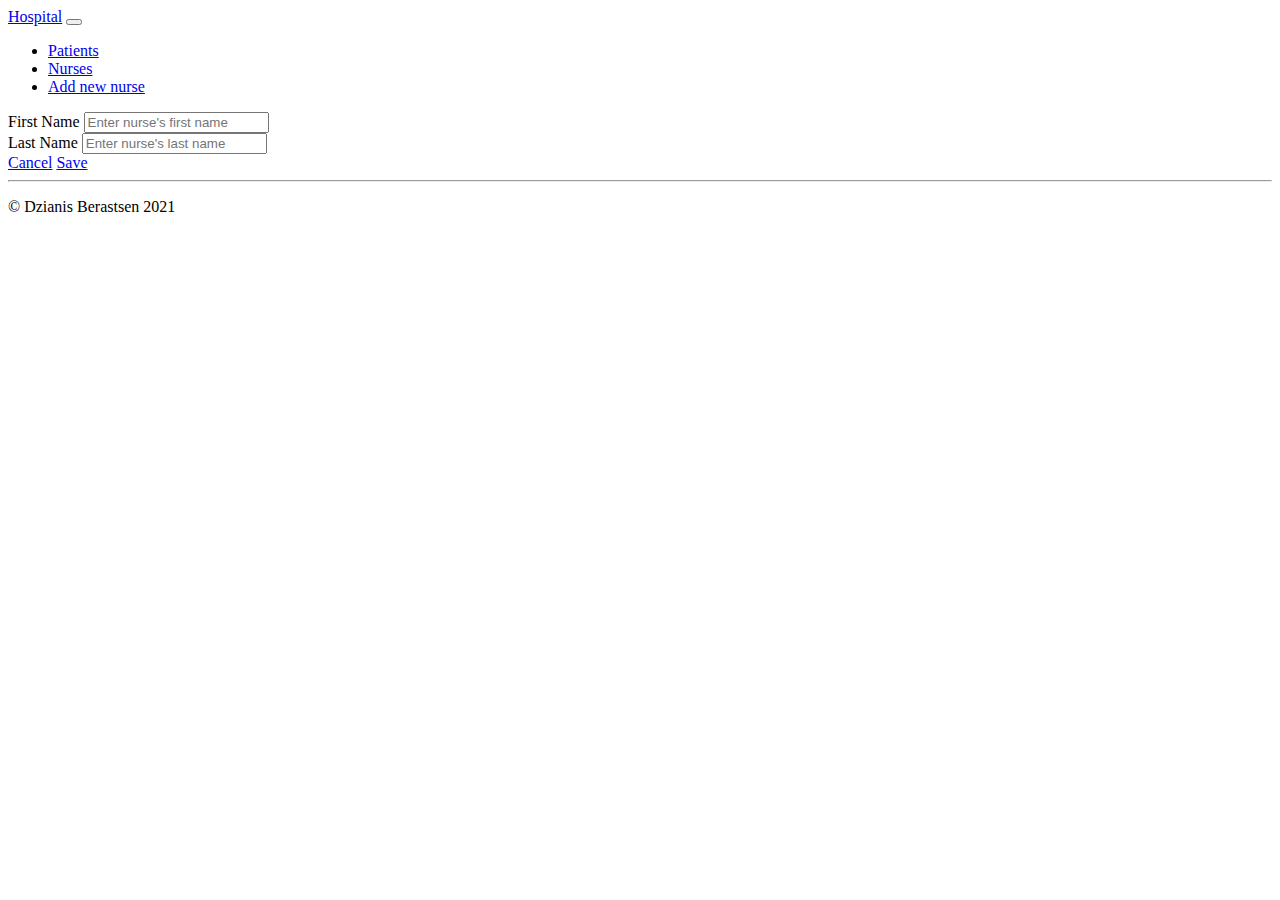
==== web-app/src/main/webapp/WEB-INF/templates/html/nurse.html @ f0fb5d43 "implement full patient template" ====
<!DOCTYPE html>
<html lang="en" xmlns="http://www.w3.org/1999/xhtml"
      xmlns:th="http://www.thymeleaf.org">
<head>
    <meta charset="UTF-8">
    <title>Nurse</title>
    <link href="https://cdn.jsdelivr.net/npm/bootstrap@5.1.3/dist/css/bootstrap.min.css"
          th:href="@{https://cdn.jsdelivr.net/npm/bootstrap@5.1.3/dist/css/bootstrap.min.css}"
          rel="stylesheet" integrity="sha384-1BmE4kWBq78iYhFldvKuhfTAU6auU8tT94WrHftjDbrCEXSU1oBoqyl2QvZ6jIW3"
          crossorigin="anonymous">
    <link rel="stylesheet" href="../css/style.css"
          th:href="@{../css/style.css}">
</head>
<body>
<header>
    <nav class="mb-3 navbar navbar-expand-lg navbar-light bg-light">
        <div class="container-fluid">
            <a class="navbar-brand" href="index.html">Hospital</a>
            <button class="navbar-toggler" type="button" data-bs-toggle="collapse" data-bs-target="#navbarNav" aria-controls="navbarNav" aria-expanded="false" aria-label="Toggle navigation">
                <span class="navbar-toggler-icon"></span>
            </button>
            <div class="collapse navbar-collapse" id="navbarNav">
                <ul class="nav nav-pills" id="pills-tab" role="tablist">
                    <li class="nav-item" role="presentation">
                        <a class="nav-link" th:href="@{/patients}" href="patients.html">Patients</a>

                    </li>
                    <li class="nav-item" role="presentation">
                        <a class="nav-link" th:href="@{/nurses}" href="nurses.html">Nurses</a>
                    </li>
                    <li class="nav-item">
                        <a th:href="@{/nurse}" href="nurse.html"
                           class="nav-link active"
                           title="Add nurse">
                            <span class="d-none d-sm-inline"
                            th:text="${isNew} ? '+ Add new nurse' : 'Update nurse'"> Add new nurse</span>
                        </a>
                    </li>
                </ul>
            </div>
        </div>
    </nav>
</header>
<section id="department">
    <div class="container-fluid">
        <div class="row">
            <div class="col">
                <div class="card">
                    <div class="card-body">
                            <form id="nurseForm" class="d-flex flex-column justify-content-center align-items-center"
                                  method="post" action="nurses.html"
                                  th:object="${nurse}"
                                  th:method="@{post}"
                                  th:action="@{${#httpServletRequest.servletPath}}">
                                <input id="field_nurseId"
                                       type="hidden"
                                       th:field="*{id}"/>
                                <div class="form-group mb-3 ml-20" style="width: 30%">
                                    <label for="firstName">First Name</label>
                                    <input type="text" class="form-control" id="firstName" th:field="*{firstName}" placeholder="Enter nurse's first name">
                                </div>
                                <div class="form-group mb-3" style="width: 30%">
                                    <label for="lastName">Last Name</label>
                                    <input type="text" class="form-control" id="lastName" th:field="*{lastName}" placeholder="Enter nurse's last name">
                                </div>
                                <div>
                                    <a href="nurses.html"
                                       th:href="@{/nurses}"
                                       class="btn btn-secondary me-1"
                                       title="Cancel">Cancel</a>
                                    <a href="nurses.html"
                                       th:href="@{/nurses}"
                                       th:onclick="@{document.forms['nurseForm'].submit(); return false;}"
                                       class="btn btn-primary"
                                       title="Save nurse">Save</a>
                                </div>
                            </form>
                    </div>
                </div>
            </div>
        </div>
    </div>
</section>
<footer>
    <hr>
    <p class="text-center text-secondary">© Dzianis Berastsen 2021</p>
</footer>
<script th:src="@{../js/index.js}" ></script>
<script th:src="@{https://cdn.jsdelivr.net/npm/bootstrap@5.1.3/dist/js/bootstrap.bundle.min.js}"
        integrity="sha384-ka7Sk0Gln4gmtz2MlQnikT1wXgYsOg+OMhuP+IlRH9sENBO0LRn5q+8nbTov4+1p"
        crossorigin="anonymous">
</script>
</body>
</html>
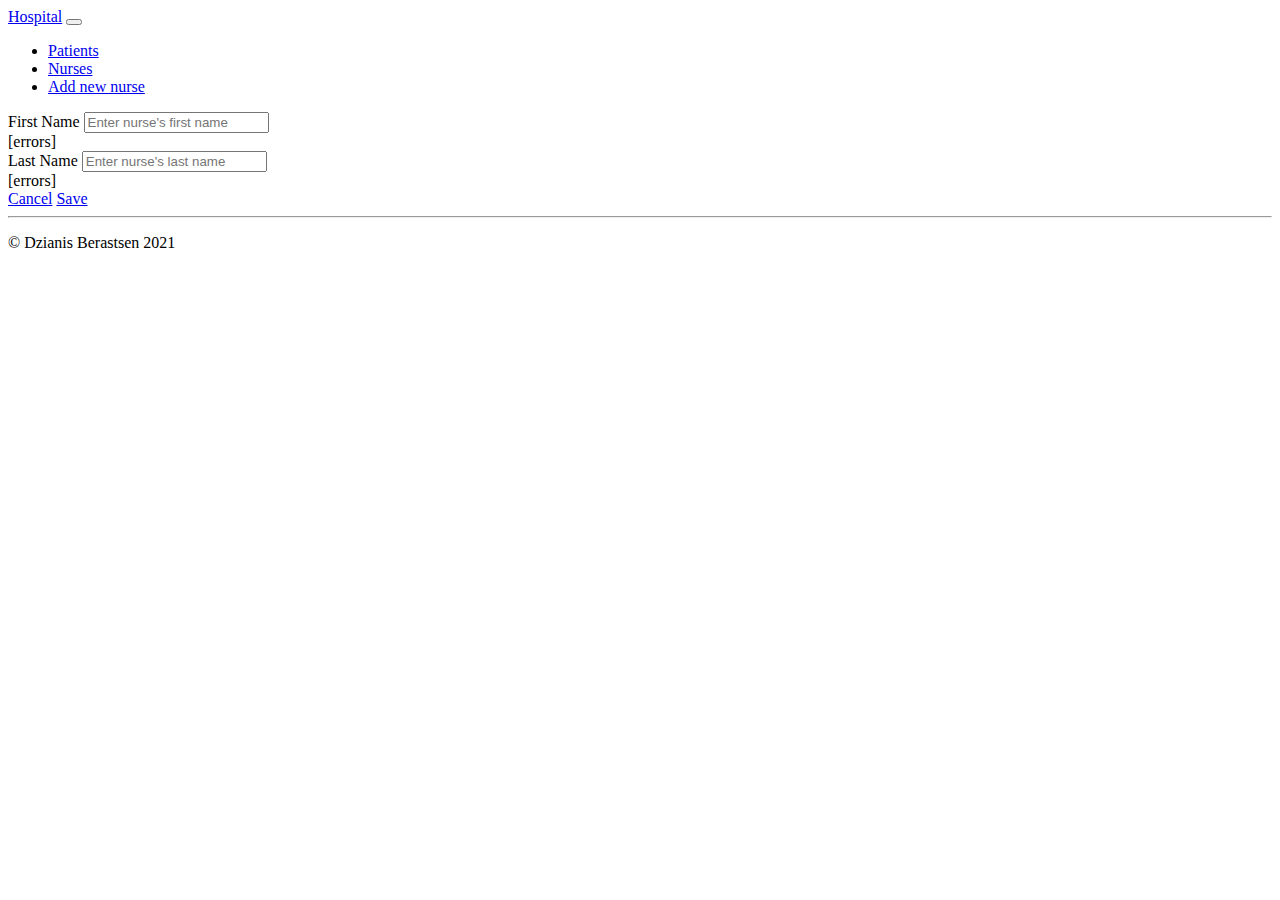
==== commit c966efd3: "add nurse and patient validator" ====
--- a/web-app/src/main/webapp/WEB-INF/templates/html/nurse.html
+++ b/web-app/src/main/webapp/WEB-INF/templates/html/nurse.html
@@ -58,10 +58,18 @@
                                 <div class="form-group mb-3 ml-20" style="width: 30%">
                                     <label for="firstName">First Name</label>
                                     <input type="text" class="form-control" id="firstName" th:field="*{firstName}" placeholder="Enter nurse's first name">
+                                    <div th:if="${#fields.hasErrors('firstName')}"
+                                         class="text-danger"
+                                         th:errors="*{firstName}">[errors]
+                                    </div>
                                 </div>
                                 <div class="form-group mb-3" style="width: 30%">
                                     <label for="lastName">Last Name</label>
                                     <input type="text" class="form-control" id="lastName" th:field="*{lastName}" placeholder="Enter nurse's last name">
+                                    <div th:if="${#fields.hasErrors('lastName')}"
+                                         class="text-danger"
+                                         th:errors="*{lastName}">[errors]
+                                    </div>
                                 </div>
                                 <div>
                                     <a href="nurses.html"
